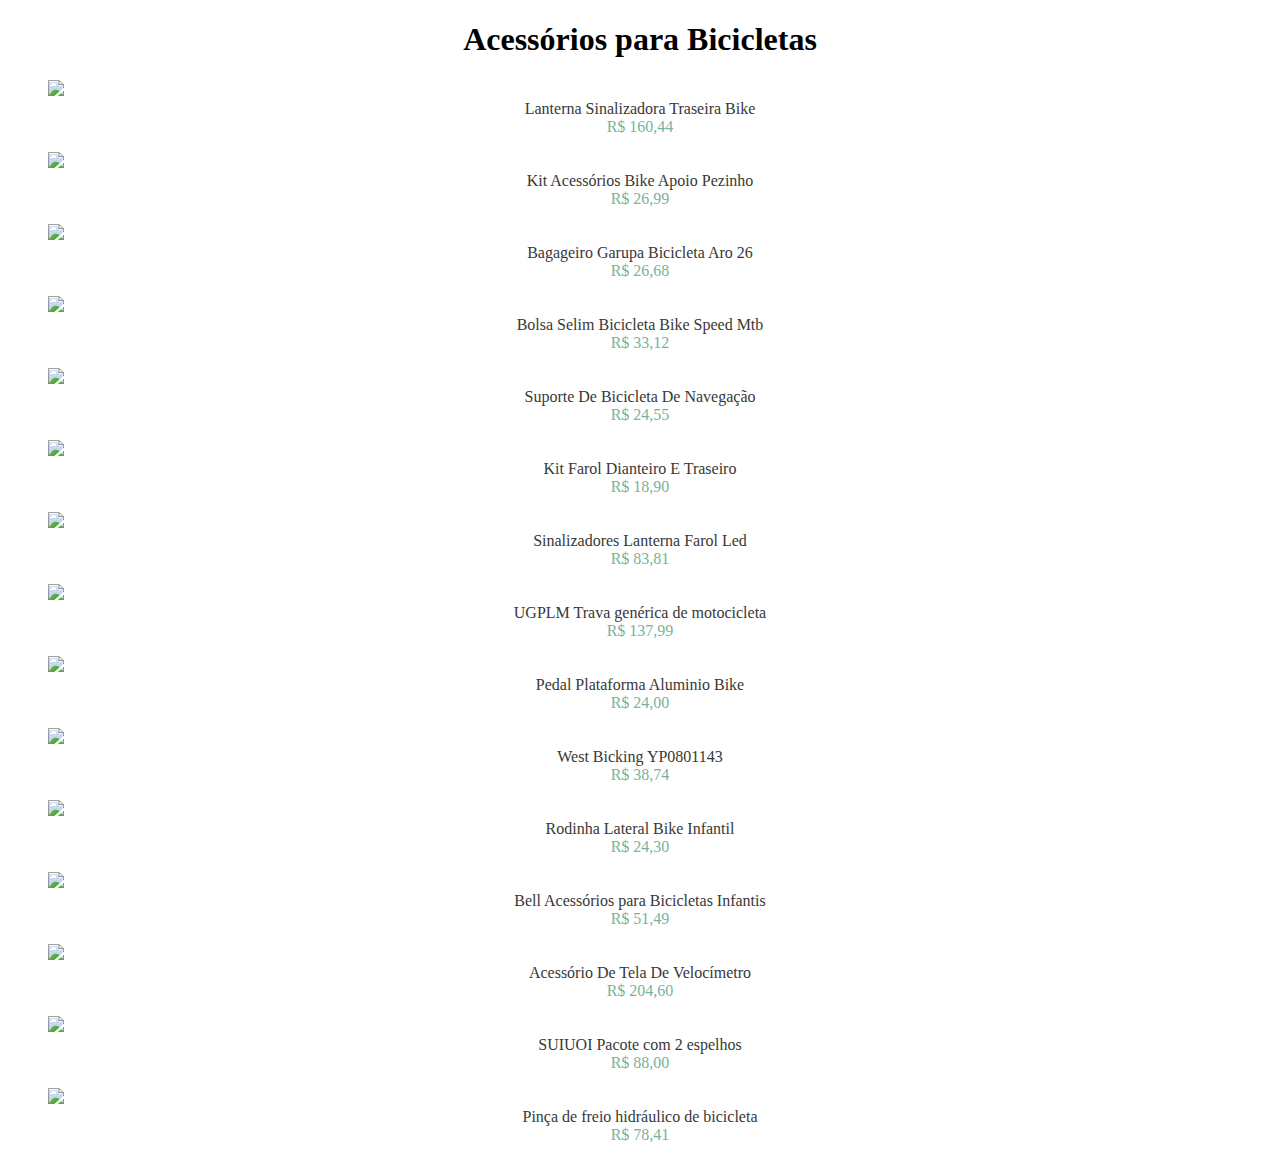
==== pages/Acessórios.html @ bf75c115 "Adicionando página "Acessórios"" ====
<!DOCTYPE html>
<html lang="pt-BR">
<head>
    <meta charset="UTF-8">
    <meta http-equiv="X-UA-Compatible" content="IE=edge">
    <meta name="viewport" content="width=device-width, initial-scale=1.0">
    <title>Acessórios</title>
	<link rel="stylesheet" href="css/style-acessories-bikes.css">
</head>

<style>
	
</style>

<body>

	<h1 style="text-align:center; font-family: FuturistStencil">Acessórios para Bicicletas</h1>
	
	<div class="grid-container">
	
	  <div class="item">
	  	<figure><img src="images/Barra.png">
		<center style="color: #383838">Lanterna Sinalizadora Traseira Bike</center>
		<center style="color: #76B39D">R$ 160,44</center></figure>
	  </div>
	  <div class="item">
		<figure><img src="images/Kit acessorios.jfif">
		<center style="color: #383838">Kit Acessórios Bike Apoio Pezinho</center>
		<center style="color: #76B39D">R$ 26,99</center></figure>
	  </div>
	  <div class="item">
	  <figure><img src="images/shopping.png">
	  	<center style="color: #383838">Bagageiro Garupa Bicicleta Aro 26 </center>
		<center style="color: #76B39D">R$ 26,68</center></figure>
	  </div>
	  <div class="item"><figure><img src="images/Bolsa.webp">
		<center style="color: #383838">Bolsa Selim Bicicleta Bike Speed Mtb </center>
		<center style="color: #76B39D">R$ 33,12</center></figure>
	  </div>
	  <div class="item"><figure><img src="images/Bomba de ar.webp">
		<center style="color: #383838">Suporte De Bicicleta De Navegação </center>
		<center style="color: #76B39D">R$ 24,55</center></figure>
	  </div>
	  <div class="item"><figure><img src="images/Kita dianteiro.webp">
		<center style="color: #383838">Kit Farol Dianteiro E Traseiro </center>
		<center style="color: #76B39D">R$ 18,90</center></figure>
	  </div>
	  <div class="item"><figure><img src="images/Sinalizador.webp">
		<center style="color: #383838">Sinalizadores Lanterna Farol Led </center>
		<center style="color: #76B39D">R$ 83,81</center></figure>
	  </div>
	  <div class="item"><figure><img src="images/Trava.webp">
		<center style="color: #383838">UGPLM Trava genérica de motocicleta </center>
		<center style="color: #76B39D">R$ 137,99</center></figure>
	  </div>
	  <div class="item"><figure><img src="images/Pedal.jpg">
		<center style="color: #383838">Pedal Plataforma Aluminio Bike </center>
		<center style="color: #76B39D">R$ 24,00</center></figure>
	  </div>
	  <div class="item"><figure><img src="images/Banco.jpg">
		<center style="color: #383838">West Bicking YP0801143 </center>
		<center style="color: #76B39D">R$ 38,74</center></figure>
	  </div>
	  <div class="item"><figure><img src="images/Rodinhas.png">
		<center style="color: #383838">Rodinha Lateral Bike Infantil </center>
		<center style="color: #76B39D">R$ 24,30</center></figure>
	  </div>
	  <div class="item"><figure><img src="images/610osUH3r0L.__AC_SY300_SX300_QL70_ML2_.jpg">
		<center style="color: #383838">Bell Acessórios para Bicicletas Infantis </center>
		<center style="color: #76B39D">R$ 51,49</center></figure>
	  </div>
	  <div class="item"><figure><img src="images/Velocimetro.jpg">
		<center style="color: #383838">Acessório De Tela De Velocímetro </center>
		<center style="color: #76B39D">R$ 204,60</center></figure>
	  </div>
	  <div class="item"><figure><img src="images/Retrovisor.jpg">
		<center style="color: #383838">SUIUOI Pacote com 2 espelhos </center>
		<center style="color: #76B39D">R$ 88,00</center></figure>
	  </div>
	  <div class="item"><figure><img src="images/Freio.jpg">
		<center style="color: #383838">Pinça de freio hidráulico de bicicleta </center>
		<center style="color: #76B39D">R$ 78,41</center></figure>
	  </div>
	</div>

</body>
</html>
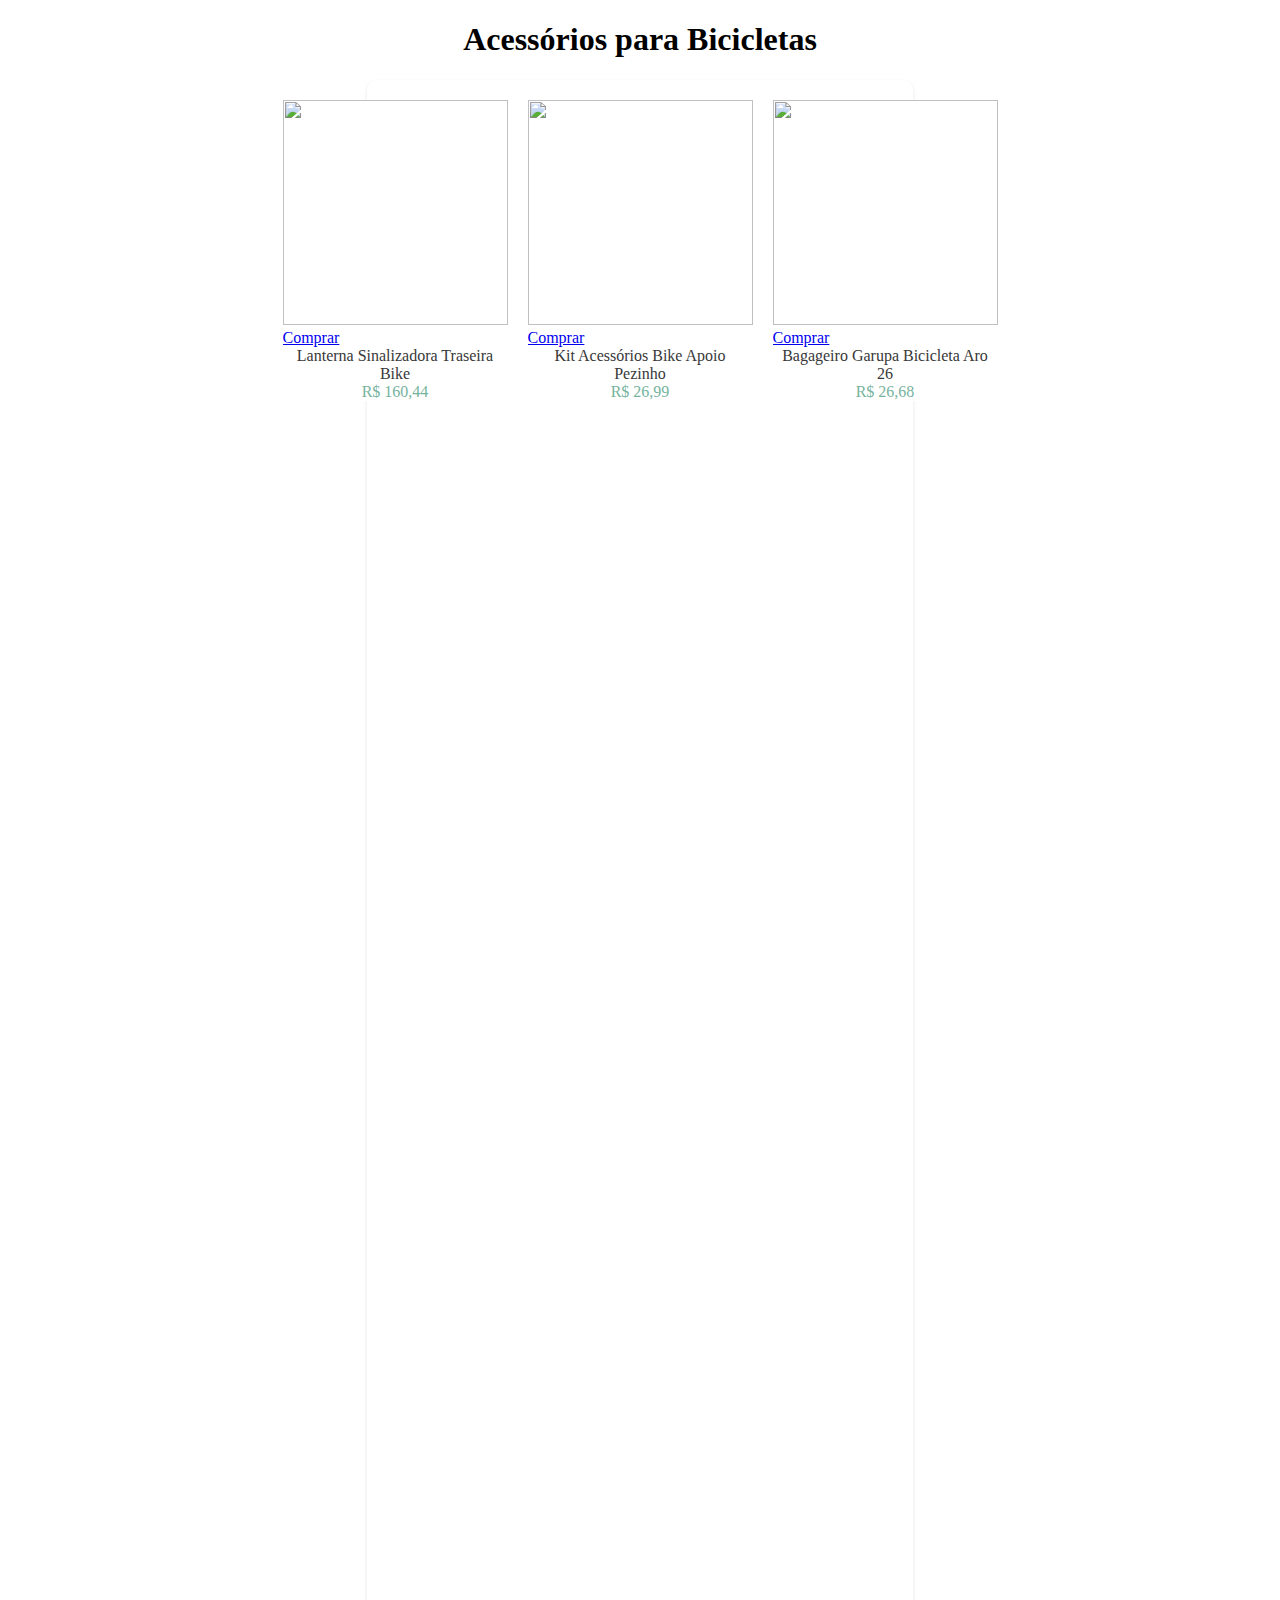
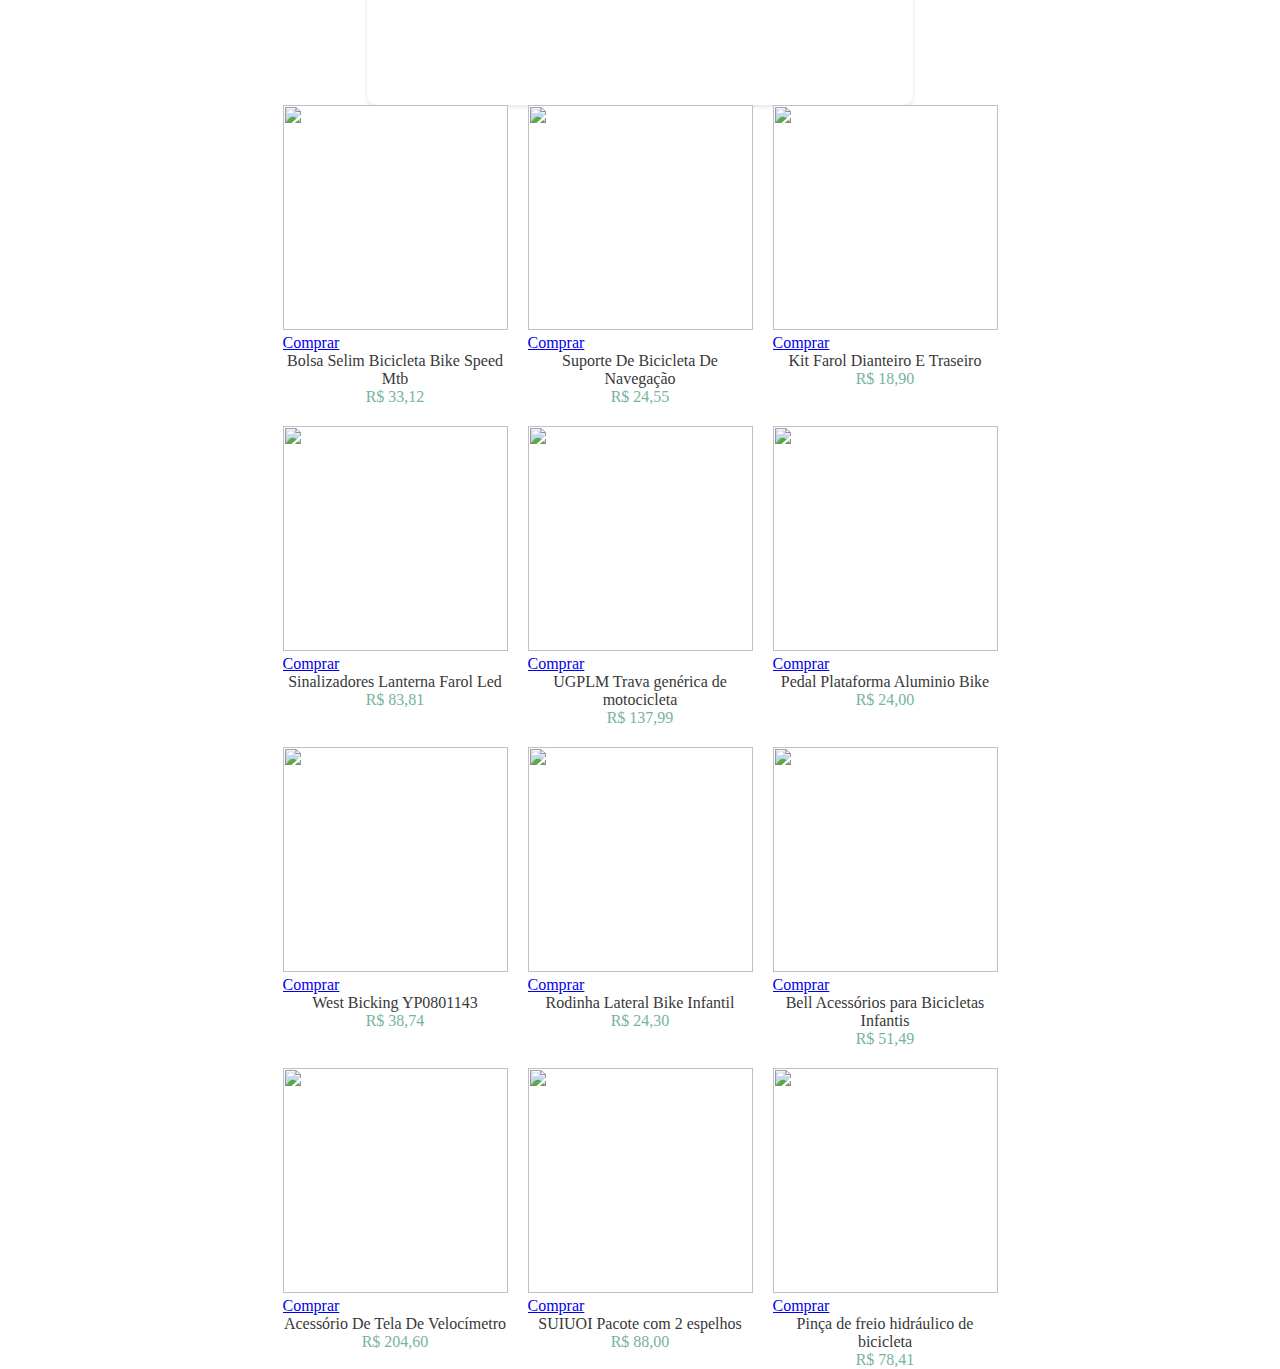
==== commit acd38c30: "Adicionando botão Comprar" ====
--- a/pages/Acessórios.html
+++ b/pages/Acessórios.html
@@ -5,7 +5,7 @@
     <meta http-equiv="X-UA-Compatible" content="IE=edge">
     <meta name="viewport" content="width=device-width, initial-scale=1.0">
     <title>Acessórios</title>
-	<link rel="stylesheet" href="css/style-acessories-bikes.css">
+	<link rel="stylesheet" href="../css/style-acessories-bikes.css">
 </head>
 
 <style>
@@ -14,72 +14,72 @@
 
 <body>
 
-	<h1 style="text-align:center; font-family: FuturistStencil">Acessórios para Bicicletas</h1>
+	<h1 style="text-align:center">Acessórios para Bicicletas</h1>
 	
 	<div class="grid-container">
 	
 	  <div class="item">
-	  	<figure><img src="images/Barra.png">
-		<center style="color: #383838">Lanterna Sinalizadora Traseira Bike</center>
-		<center style="color: #76B39D">R$ 160,44</center></figure>
+	  	<figure><img src="../imgs/Barra.png"> <a href="#" class="botao-comprar">Comprar</a>
+		<center style="color: #383838" class="item-title">Lanterna Sinalizadora Traseira Bike</center>
+		<center style="color: #76B39D" class="item-price">R$ 160,44</center></figure>
 	  </div>
 	  <div class="item">
-		<figure><img src="images/Kit acessorios.jfif">
-		<center style="color: #383838">Kit Acessórios Bike Apoio Pezinho</center>
-		<center style="color: #76B39D">R$ 26,99</center></figure>
+		<figure><img src="../imgs/Kit acessorios.jfif"> <a href="#" class="botao-comprar">Comprar</a>
+		<center style="color: #383838" class="item-title">Kit Acessórios Bike Apoio Pezinho</center>
+		<center style="color: #76B39D" class="item-price">R$ 26,99</center></figure>
 	  </div>
 	  <div class="item">
-	  <figure><img src="images/shopping.png">
-	  	<center style="color: #383838">Bagageiro Garupa Bicicleta Aro 26 </center>
-		<center style="color: #76B39D">R$ 26,68</center></figure>
+	  <figure><img src="../imgs/shopping.jpg"> <a href="#" class="botao-comprar">Comprar</a>
+	  	<center style="color: #383838" class="item-title">Bagageiro Garupa Bicicleta Aro 26 </center>
+		<center style="color: #76B39D" class="item-price">R$ 26,68</center></figure>
 	  </div>
-	  <div class="item"><figure><img src="images/Bolsa.webp">
-		<center style="color: #383838">Bolsa Selim Bicicleta Bike Speed Mtb </center>
-		<center style="color: #76B39D">R$ 33,12</center></figure>
+	  <div class="item"><figure><img src="../imgs/Bolsa.webp"> <a href="#" class="botao-comprar">Comprar</a>
+		<center style="color: #383838" class="item-title">Bolsa Selim Bicicleta Bike Speed Mtb </center>
+		<center style="color: #76B39D" class="item-price">R$ 33,12</center></figure>
 	  </div>
-	  <div class="item"><figure><img src="images/Bomba de ar.webp">
-		<center style="color: #383838">Suporte De Bicicleta De Navegação </center>
-		<center style="color: #76B39D">R$ 24,55</center></figure>
+	  <div class="item"><figure><img src="../imgs/Acessório.webp"> <a href="#" class="botao-comprar">Comprar</a>
+		<center style="color: #383838" class="item-title">Suporte De Bicicleta De Navegação </center>
+		<center style="color: #76B39D" class="item-price">R$ 24,55</center></figure>
 	  </div>
-	  <div class="item"><figure><img src="images/Kita dianteiro.webp">
-		<center style="color: #383838">Kit Farol Dianteiro E Traseiro </center>
-		<center style="color: #76B39D">R$ 18,90</center></figure>
+	  <div class="item"><figure><img src="../imgs/Kita dianteiro.webp"> <a href="#" class="botao-comprar">Comprar</a>
+		<center style="color: #383838" class="item-title">Kit Farol Dianteiro E Traseiro </center>
+		<center style="color: #76B39D" class="item-price">R$ 18,90</center></figure>
 	  </div>
-	  <div class="item"><figure><img src="images/Sinalizador.webp">
-		<center style="color: #383838">Sinalizadores Lanterna Farol Led </center>
-		<center style="color: #76B39D">R$ 83,81</center></figure>
+	  <div class="item"><figure><img src="../imgs/Lanterna.webp"> <a href="#" class="botao-comprar">Comprar</a>
+		<center style="color: #383838" class="item-title">Sinalizadores Lanterna Farol Led </center>
+		<center style="color: #76B39D" class="item-price">R$ 83,81</center></figure>
 	  </div>
-	  <div class="item"><figure><img src="images/Trava.webp">
-		<center style="color: #383838">UGPLM Trava genérica de motocicleta </center>
-		<center style="color: #76B39D">R$ 137,99</center></figure>
+	  <div class="item"><figure><img src="../imgs/Trava.webp"> <a href="#" class="botao-comprar">Comprar</a>
+		<center style="color: #383838" class="item-title">UGPLM Trava genérica de motocicleta </center>
+		<center style="color: #76B39D" class="item-price">R$ 137,99</center></figure>
 	  </div>
-	  <div class="item"><figure><img src="images/Pedal.jpg">
-		<center style="color: #383838">Pedal Plataforma Aluminio Bike </center>
-		<center style="color: #76B39D">R$ 24,00</center></figure>
+	  <div class="item"><figure><img src="../imgs/Pedal.jpg"> <a href="#" class="botao-comprar">Comprar</a>
+		<center style="color: #383838" class="item-title" >Pedal Plataforma Aluminio Bike </center>
+		<center style="color: #76B39D" class="item-price">R$ 24,00</center></figure>
 	  </div>
-	  <div class="item"><figure><img src="images/Banco.jpg">
-		<center style="color: #383838">West Bicking YP0801143 </center>
-		<center style="color: #76B39D">R$ 38,74</center></figure>
+	  <div class="item"><figure><img src="../imgs/Banco.jpg"> <a href="#" class="botao-comprar">Comprar</a>
+		<center style="color: #383838" class="item-title">West Bicking YP0801143 </center>
+		<center style="color: #76B39D" class="item-price">R$ 38,74</center></figure>
 	  </div>
-	  <div class="item"><figure><img src="images/Rodinhas.png">
-		<center style="color: #383838">Rodinha Lateral Bike Infantil </center>
-		<center style="color: #76B39D">R$ 24,30</center></figure>
+	  <div class="item"><figure><img src="../imgs/Rodinhas.png"> <a href="#" class="botao-comprar">Comprar</a>
+		<center style="color: #383838" class="item-title">Rodinha Lateral Bike Infantil </center>
+		<center style="color: #76B39D" class="item-price">R$ 24,30</center></figure>
 	  </div>
-	  <div class="item"><figure><img src="images/610osUH3r0L.__AC_SY300_SX300_QL70_ML2_.jpg">
-		<center style="color: #383838">Bell Acessórios para Bicicletas Infantis </center>
-		<center style="color: #76B39D">R$ 51,49</center></figure>
+	  <div class="item"><figure><img src="../imgs/610osUH3r0L.__AC_SY300_SX300_QL70_ML2_.jpg"> <a href="#" class="botao-comprar">Comprar</a>
+		<center style="color: #383838" class="item-title">Bell Acessórios para Bicicletas Infantis </center>
+		<center style="color: #76B39D" class="item-price">R$ 51,49</center></figure>
 	  </div>
-	  <div class="item"><figure><img src="images/Velocimetro.jpg">
-		<center style="color: #383838">Acessório De Tela De Velocímetro </center>
-		<center style="color: #76B39D">R$ 204,60</center></figure>
+	  <div class="item"><figure><img src="../imgs/Velocimetro.jpg"> <a href="#" class="botao-comprar">Comprar</a>
+		<center style="color: #383838" class="item-title">Acessório De Tela De Velocímetro </center>
+		<center style="color: #76B39D" class="item-price">R$ 204,60</center></figure>
 	  </div>
-	  <div class="item"><figure><img src="images/Retrovisor.jpg">
-		<center style="color: #383838">SUIUOI Pacote com 2 espelhos </center>
-		<center style="color: #76B39D">R$ 88,00</center></figure>
+	  <div class="item"><figure><img src="../imgs/Retrovisor.jpg"> <a href="#" class="botao-comprar">Comprar</a>
+		<center style="color: #383838" class="item-title">SUIUOI Pacote com 2 espelhos </center>
+		<center style="color: #76B39D" class="item-price">R$ 88,00</center></figure>
 	  </div>
-	  <div class="item"><figure><img src="images/Freio.jpg">
-		<center style="color: #383838">Pinça de freio hidráulico de bicicleta </center>
-		<center style="color: #76B39D">R$ 78,41</center></figure>
+	  <div class="item"><figure><img src="../imgs/Freio.jpg"> <a href="#" class="botao-comprar">Comprar</a>
+		<center style="color: #383838" class="item-title">Pinça de freio hidráulico de bicicleta </center>
+		<center style="color: #76B39D" class="item-price">R$ 78,41</center></figure>
 	  </div>
 	</div>
 
--- a/css/style-acessories-bikes.css
+++ b/css/style-acessories-bikes.css
@@ -0,0 +1,49 @@
+@font-face {
+  font-family: FuturistStencil;
+  src: url("../fonts/FUTRST.TTF");
+}
+
+.grid-container {
+    padding: 20px;
+    display: grid;
+    grid-gap: 20px;
+    grid-template-columns: repeat(3, 1fr);
+    grid-template-rows: 100% ;
+    width: 20%;
+    margin: 0 auto;
+    gap: 20px;
+    box-sizing: content-box;
+    width: 40%;
+    border-radius: 10px;
+    box-shadow: 0 2px 4px rgba(0, 0, 0, 0.1);
+    justify-content: center;
+  } 
+  
+  figure {
+      margin: 0;
+      padding: 0;
+      background: #fff;
+      overflow: hidden;
+     }
+  figure:item+span {
+      bottom: -36px;
+      opacity: 1;
+    }
+  
+  .item figure img {
+      transform: scale(1);
+      -webkit-transition: .3s ease-in-out;
+      transition: .3s ease-in-out;
+    }
+  
+  .item figure:hover img {
+      transform: scale(0.8);
+    }
+    h1{
+      font-family: "FuturistStencil";
+    }
+  
+    .item img{
+      width: 225px;
+      height: 225px;
+    }
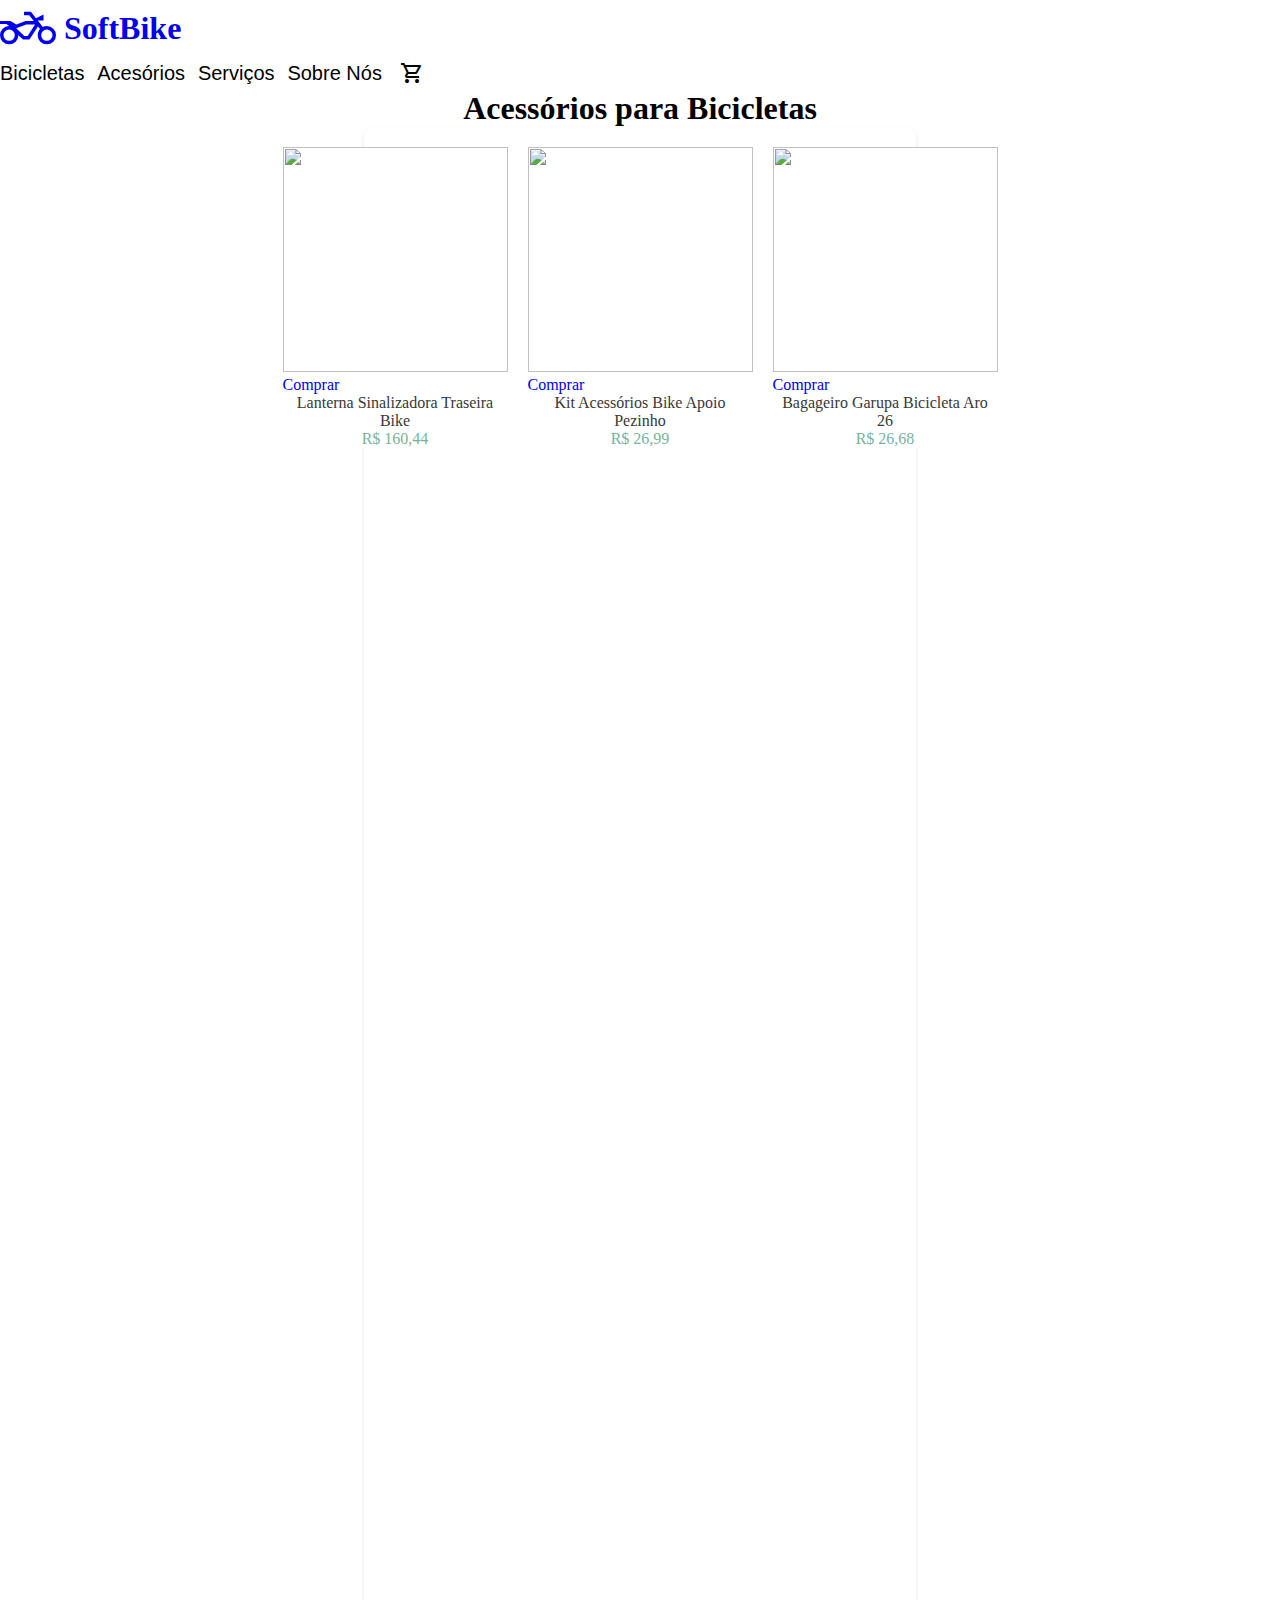
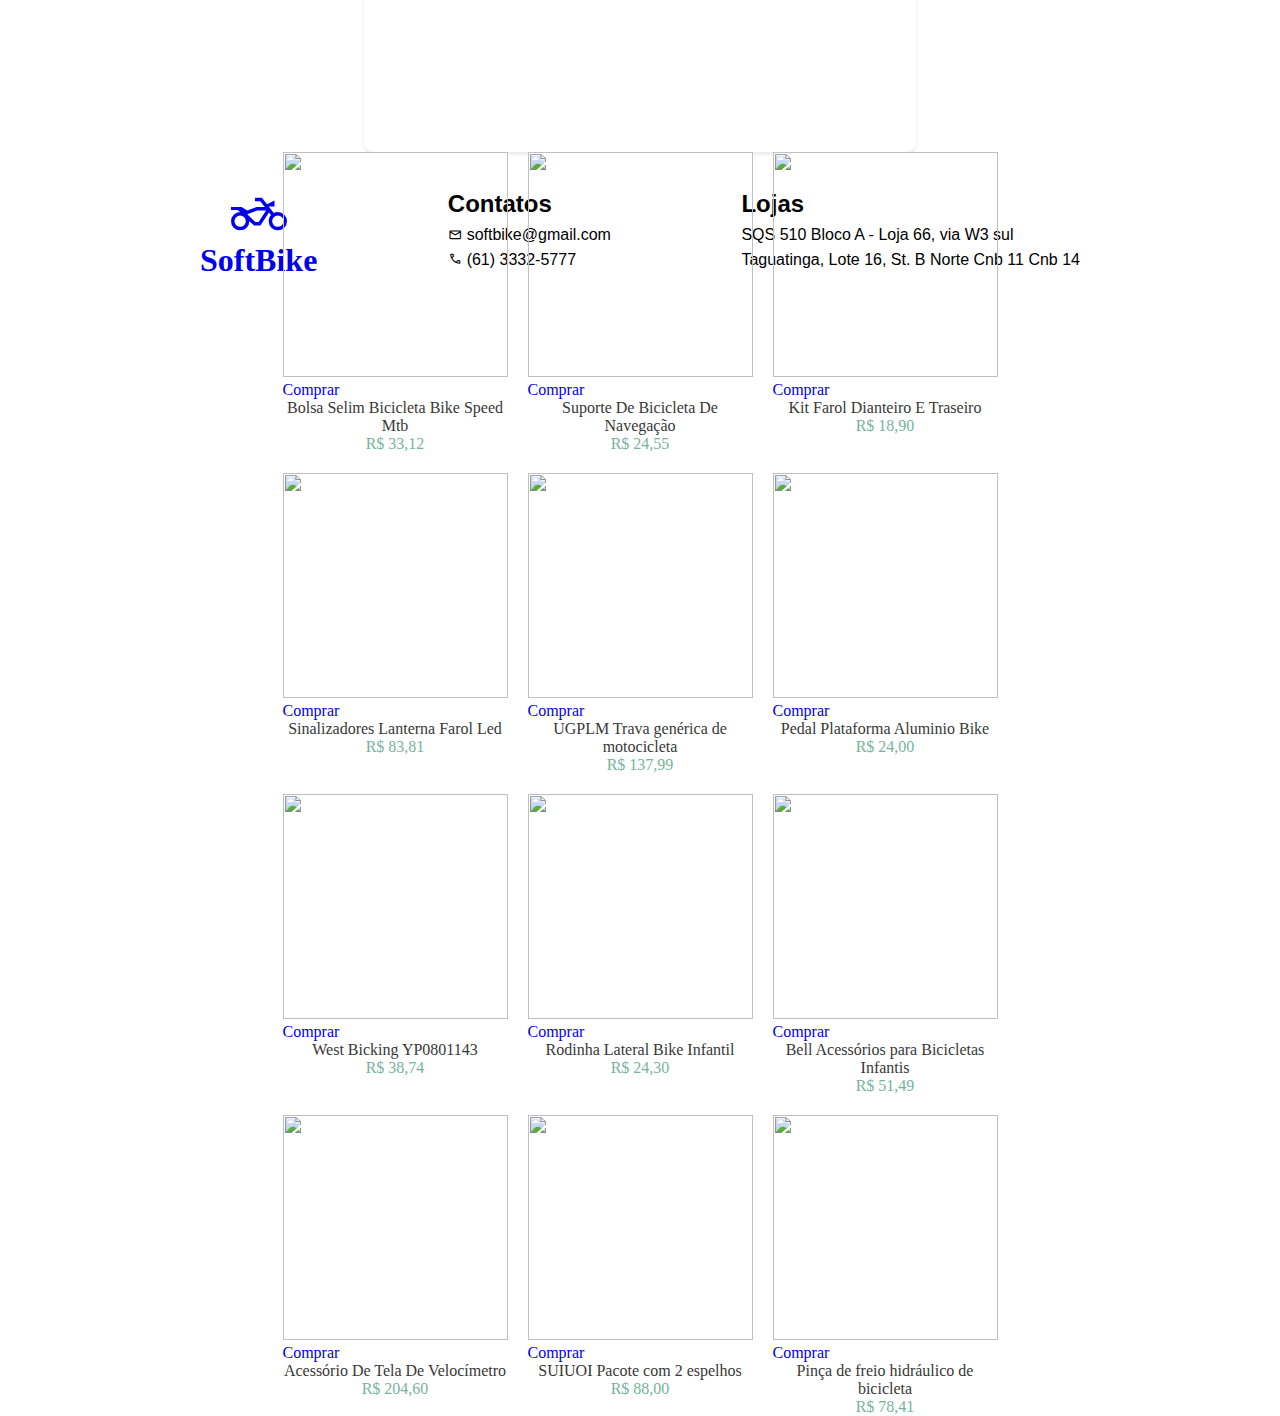
==== commit 0be79980: "Adicionado Header e Footer" ====
--- a/pages/Acessórios.html
+++ b/pages/Acessórios.html
@@ -6,14 +6,31 @@
     <meta name="viewport" content="width=device-width, initial-scale=1.0">
     <title>Acessórios</title>
 	<link rel="stylesheet" href="../css/style-acessories-bikes.css">
+	<link rel="stylesheet" href="../css/style-header-footer.css">
+	<link rel="stylesheet" href="https://fonts.googleapis.com/css2?family=Material+Symbols+Outlined:opsz,wght,FILL,GRAD@24,400,0,0"/>	
 </head>
 
-<style>
-	
-</style>
 
 <body>
-
+	<div>
+		<header>
+			<a href="#">
+				<div class="logo">
+					<span class="material-symbols-outlined img">two_wheeler</span>
+					<h1>SoftBike</h1>
+				</div>
+			</a>
+			<nav class="menu">
+				<ul>
+					<li><a href="/pages/Bicicletas.html" class="link">Bicicletas</a></li>
+					<li><a href="/pages/Acessórios.html" class="link">Acesórios</a></li>
+					<li><a href="/pages/servicos.html" class="link">Serviços</a></li>
+					<li><a href="/pages/sobre.html" class="link">Sobre Nós</a></li>
+					<li><a href="#" class="cart"><span class="material-symbols-outlined">shopping_cart</span></a></li>
+				</ul>
+			</nav>
+		</header>
+	</div>
 	<h1 style="text-align:center">Acessórios para Bicicletas</h1>
 	
 	<div class="grid-container">
@@ -82,6 +99,39 @@
 		<center style="color: #76B39D" class="item-price">R$ 78,41</center></figure>
 	  </div>
 	</div>
-
+	<br>
+	<footer>
+        <a href="#">
+            <div class="logo">
+                <span class="material-symbols-outlined img">two_wheeler</span>
+                <h1>SoftBike</h1>
+            </div>
+        </a>
+        <div class="contacts">
+            <h2 class="footer-subtitle">Contatos</h2>
+            <ul>
+                <li>
+                    <span class="material-symbols-outlined icon">mail</span>
+                    <p>softbike@gmail.com</p>
+                </li>
+                <li>
+                    <span class="material-symbols-outlined icon">call</span>
+                    <p>(61) 3332-5777</p>
+                </li>
+            </ul>
+        </div>
+        <div class="location">
+            <h2 class="footer-subtitle">Lojas</h2>
+            <ul>
+                <li>
+                    <a href="https://maps.app.goo.gl/Vh2Tetd9GsSmj4pk6" target="_blank">SQS 510 Bloco A - Loja 66, via W3 sul</a>
+                </li>
+                <li>
+                    <a href="https://maps.app.goo.gl/6mCDKjkePFzu9w7B7" target="_blank">Taguatinga, Lote 16, St. B Norte Cnb 11 Cnb 14</a>
+                </li>
+            </ul>
+        </div>
+    </footer>
+	<br>
 </body>
 </html>
--- a/css/style-header-footer.css
+++ b/css/style-header-footer.css
@@ -0,0 +1,129 @@
+@import url("style.css");
+
+* {
+    margin: 0;
+    padding: 0;
+}
+
+footer,
+.header-nav {
+    background: var(--color-gray);
+    display: flex;
+    padding: .1em 200px;
+    align-items: center;
+    justify-content: space-between;
+}
+
+.header-nav {
+    box-shadow: 0 2px 4px var(--color-gray);
+}
+
+.logo {
+    display: flex;
+    align-items: center;
+    gap: .5em;
+}
+
+.logo .img {
+    color: var(--color-green);
+    font-size: 3.5rem;
+}
+
+.logo h1 {
+    font-family: var(--font-logo);
+    color: var(--color-white);
+}
+
+.menu ul {
+    list-style: none;
+    display: flex;
+    gap: 1vw;
+    font-size: 1.25rem;
+    font-family: 'Franklin Gothic Medium', 'Arial Narrow', Arial, sans-serif;
+    align-items: center;
+}
+
+a {
+    transition: all .2s;
+    text-decoration: none;
+}
+
+.menu ul li .link {
+    color: var(--color-white);
+}
+
+.menu ul li .link:hover {
+    color: var(--color-green);
+    text-decoration: underline;
+}
+
+.menu ul li .cart {
+    background: var(--color-white);
+    color: var(--color-gray);
+    display: flex;
+    padding: .25em;
+    border-radius: 50%;   
+}
+
+.menu ul li .cart:hover {
+    text-decoration: none;
+    background: var(--color-green);
+}
+
+footer {
+    padding-top: 1em;
+    padding-bottom: 5em;
+    box-shadow: 0 -2px 4px var(--color-gray);
+}
+
+.contacts {
+    color: var(--color-white);
+    display: flex;
+    flex-direction: column;
+    font-family: 'Franklin Gothic Medium', 'Arial Narrow', Arial, sans-serif;
+}
+
+.contacts ul {
+    list-style: none;
+}
+
+.contacts ul li {
+    font-size: 1rem;
+    display: flex;
+    align-items: center;
+    gap: .3em;
+    margin-bottom: .4em;
+}
+
+.contacts ul .icon {
+    font-size: .9rem;
+    color: var(--color-green);
+}
+
+.contacts, .location {
+    gap: .5em;
+}
+
+.location {
+    color: var(--color-white);
+    display: flex;
+    flex-direction: column;
+    font-family: 'Franklin Gothic Medium', 'Arial Narrow', Arial, sans-serif;
+}
+
+.location ul {
+    list-style: none;
+}
+
+.location ul li {
+    margin-bottom: .4em;
+}
+
+.location ul li a {
+    color: var(--color-white);
+}
+
+footer .logo {
+    flex-direction: column;
+    gap: 0;
+}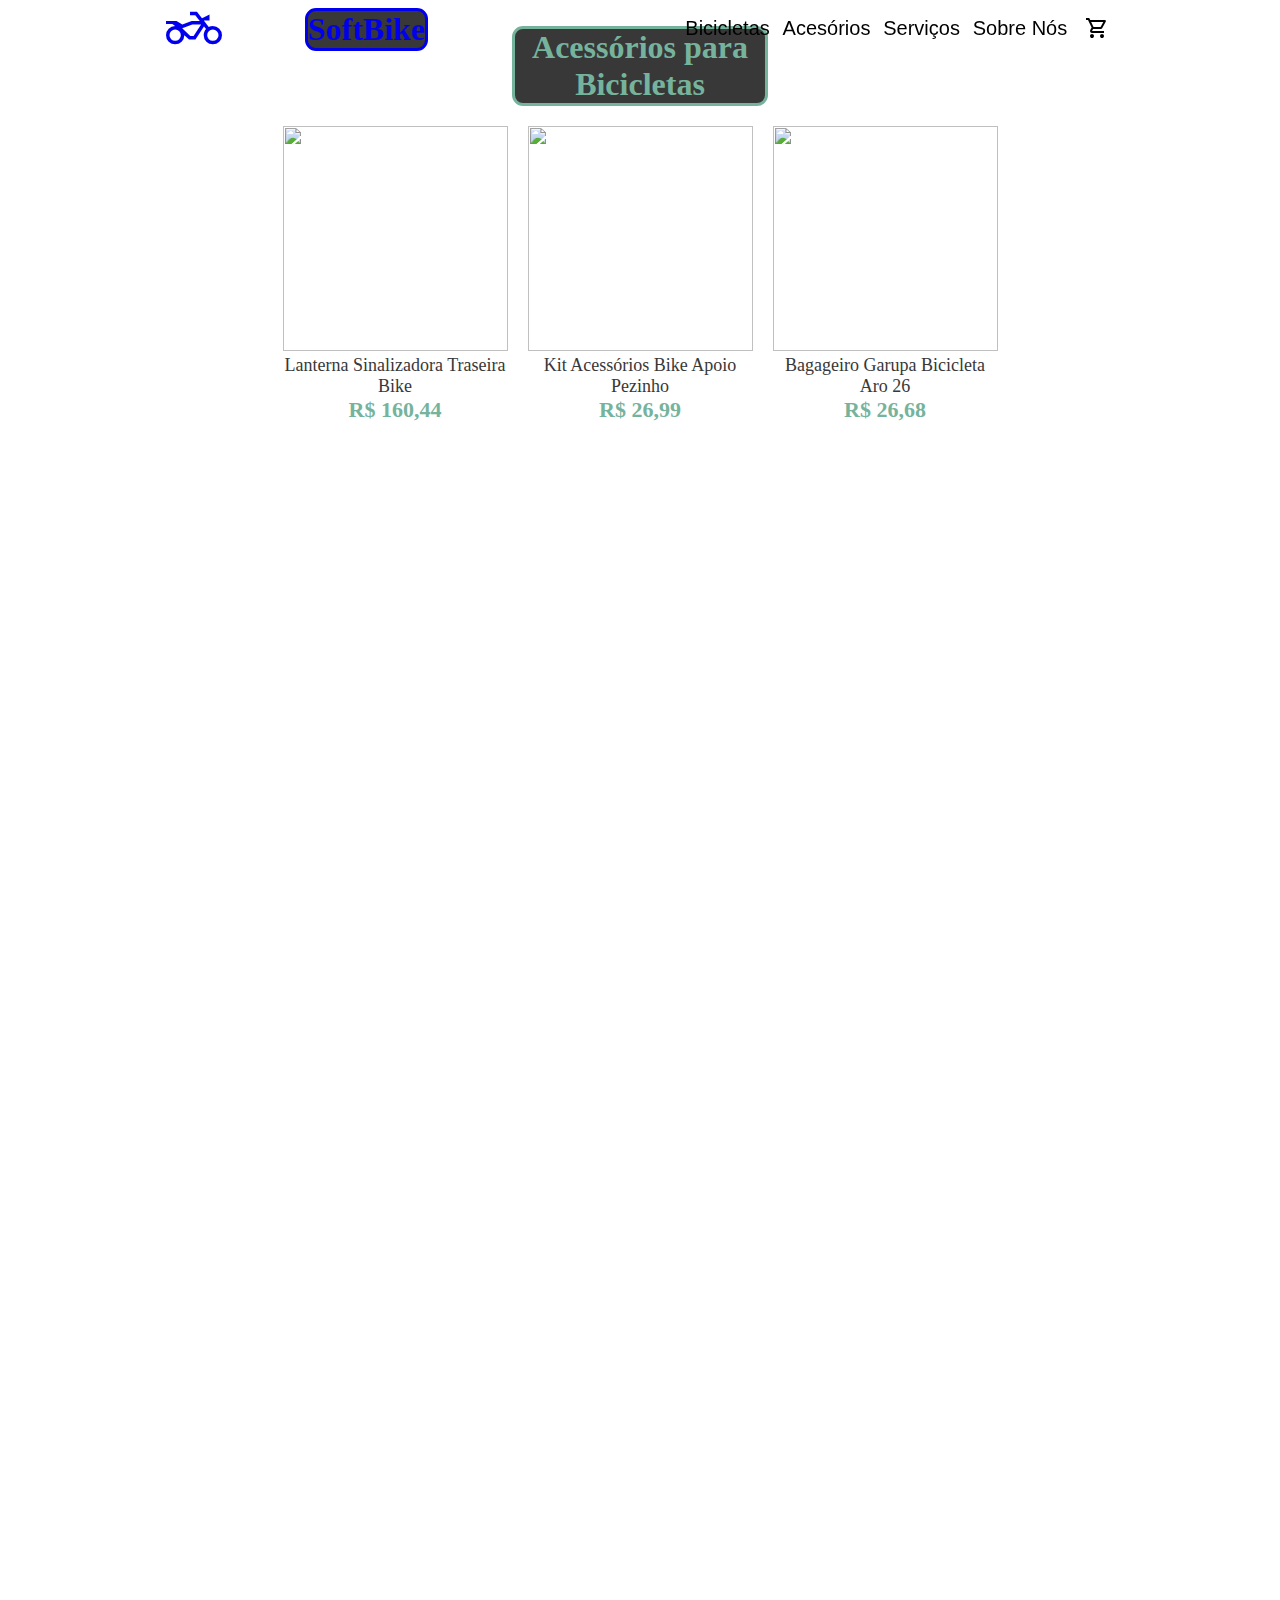
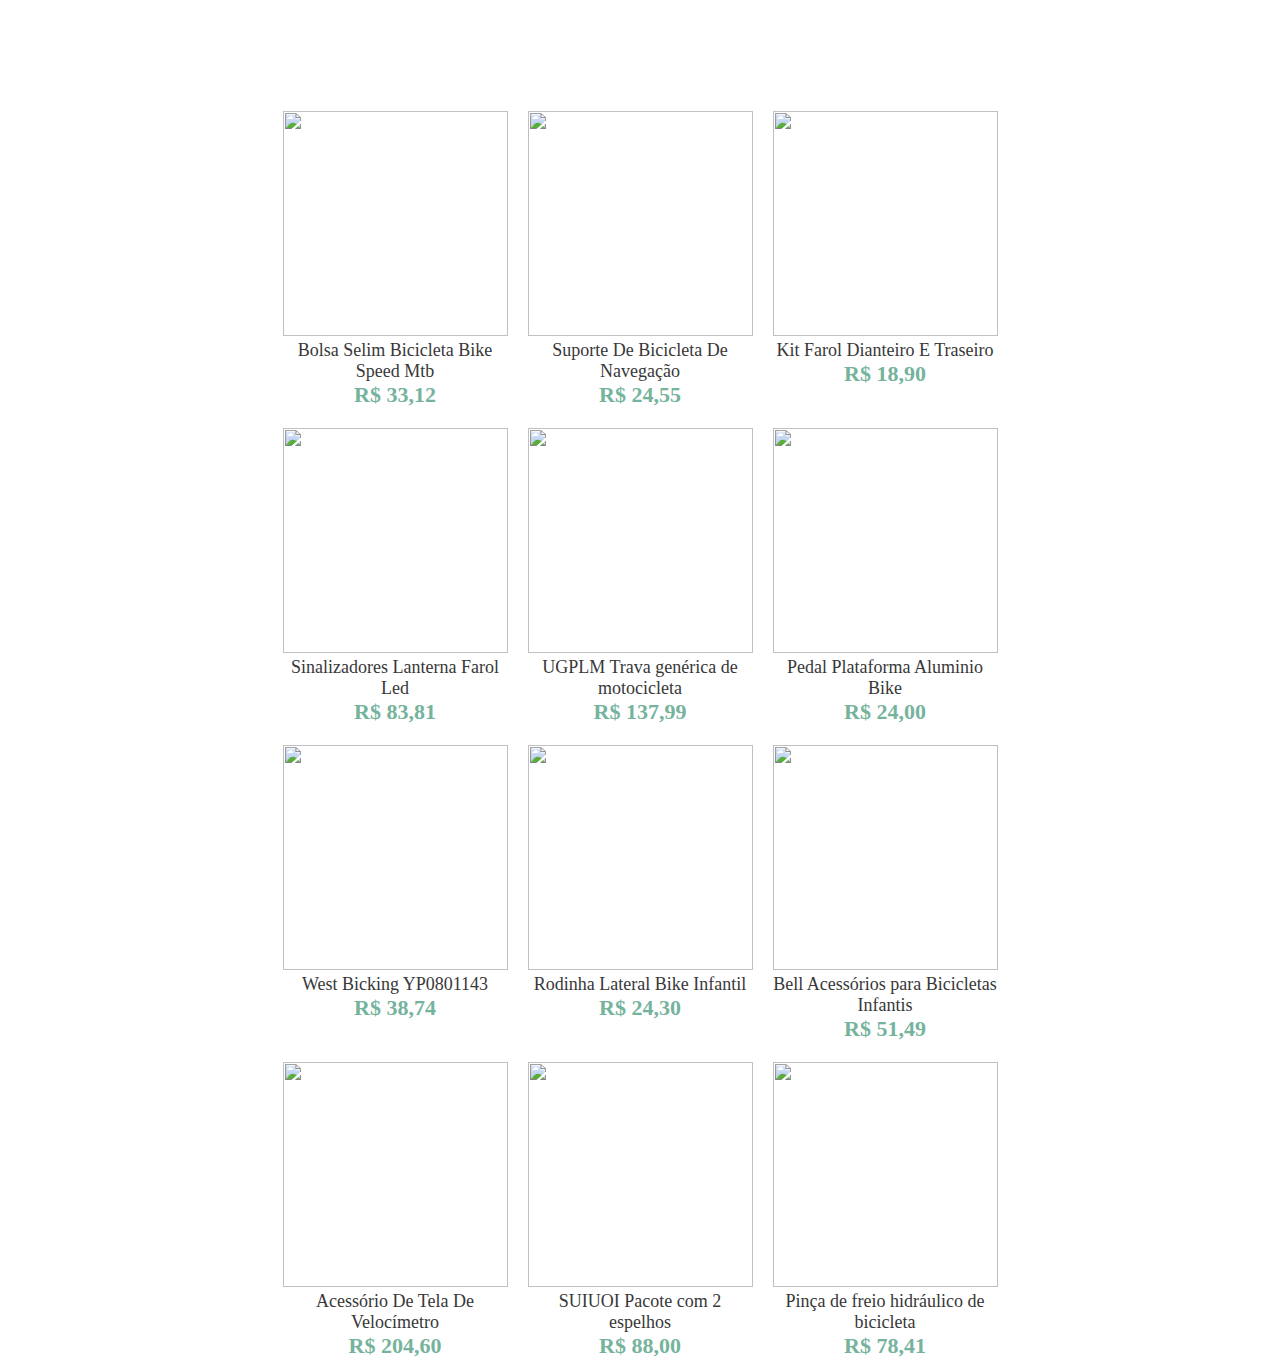
==== commit 8fff34a8: "alterado links do header" ====
--- a/pages/Acessórios.html
+++ b/pages/Acessórios.html
@@ -13,8 +13,8 @@
 
 <body>
 	<div>
-		<header>
-			<a href="#">
+		<header class="header-nav">
+			<a href="../index.html">
 				<div class="logo">
 					<span class="material-symbols-outlined img">two_wheeler</span>
 					<h1>SoftBike</h1>
@@ -22,10 +22,10 @@
 			</a>
 			<nav class="menu">
 				<ul>
-					<li><a href="/pages/Bicicletas.html" class="link">Bicicletas</a></li>
-					<li><a href="/pages/Acessórios.html" class="link">Acesórios</a></li>
-					<li><a href="/pages/servicos.html" class="link">Serviços</a></li>
-					<li><a href="/pages/sobre.html" class="link">Sobre Nós</a></li>
+					<li><a href="Bicicletas.html" class="link">Bicicletas</a></li>
+					<li><a href="Acessórios.html" class="link">Acesórios</a></li>
+					<li><a href="servicos.html" class="link">Serviços</a></li>
+					<li><a href="sobre.html" class="link">Sobre Nós</a></li>
 					<li><a href="#" class="cart"><span class="material-symbols-outlined">shopping_cart</span></a></li>
 				</ul>
 			</nav>
--- a/css/style-acessories-bikes.css
+++ b/css/style-acessories-bikes.css
@@ -15,7 +15,6 @@
     box-sizing: content-box;
     width: 40%;
     border-radius: 10px;
-    box-shadow: 0 2px 4px rgba(0, 0, 0, 0.1);
     justify-content: center;
   } 
   
@@ -24,6 +23,7 @@
       padding: 0;
       background: #fff;
       overflow: hidden;
+      position: relative;
      }
   figure:item+span {
       bottom: -36px;
@@ -38,12 +38,62 @@
   
   .item figure:hover img {
       transform: scale(0.8);
+      filter: blur(10px);
     }
     h1{
+      border-radius: 11px;
+      border-style: solid;
+      background-color: #383838;
+      color:#76B39D;
       font-family: "FuturistStencil";
+      margin-right: 40%;
+      margin-left: 40% ;
+      margin-top: 2% ;
     }
   
     .item img{
       width: 225px;
       height: 225px;
     }
+
+    .item-price{
+      font-size: 22px;
+      font-weight: bolder;
+    }
+    .item-title{
+      font-size: large;
+    }
+    
+    figure .botao-comprar {
+      position: absolute;
+      top:28%;
+      left: 28%;
+      opacity:0;
+    }
+
+    .botao-comprar:hover{
+      background-color: #383838;
+      color: #76B39D ;
+    }
+
+    figure:hover>.botao-comprar{
+      opacity: 1.0;
+      transition: 0.1s;
+    }
+
+    
+    .botao-comprar{
+      border-radius: 10px;
+      border-color: #383838;
+      border-style: solid;
+      padding: 10px;
+      padding-left: 20px;
+      padding-right: 20px;
+      font-family:'Times New Roman', Times, serif;
+      color: #76B39D;
+      font-weight:bolder;
+    }
+
+    a{
+      text-decoration: none;
+    }
--- a/css/style-header-footer.css
+++ b/css/style-header-footer.css
@@ -9,13 +9,22 @@
 .header-nav {
     background: var(--color-gray);
     display: flex;
-    padding: .1em 200px;
     align-items: center;
+}
+
+footer {
     justify-content: space-between;
+    padding: 1em 350px;
+    gap: 5em;
 }
 
 .header-nav {
     box-shadow: 0 2px 4px var(--color-gray);
+    position: fixed;
+    top: 0;
+    justify-content: space-around;
+    width: 100%;
+    z-index: 1000;
 }
 
 .logo {
@@ -41,6 +50,7 @@
     font-size: 1.25rem;
     font-family: 'Franklin Gothic Medium', 'Arial Narrow', Arial, sans-serif;
     align-items: center;
+    flex-wrap: wrap;
 }
 
 a {
@@ -80,7 +90,8 @@
     color: var(--color-white);
     display: flex;
     flex-direction: column;
-    font-family: 'Franklin Gothic Medium', 'Arial Narrow', Arial, sans-serif;
+    font-family: Arial, Helvetica, sans-serif;
+
 }
 
 .contacts ul {
@@ -108,7 +119,7 @@
     color: var(--color-white);
     display: flex;
     flex-direction: column;
-    font-family: 'Franklin Gothic Medium', 'Arial Narrow', Arial, sans-serif;
+    font-family: Arial, Helvetica, sans-serif;
 }
 
 .location ul {
@@ -126,4 +137,32 @@
 footer .logo {
     flex-direction: column;
     gap: 0;
+}
+
+@media (max-width: 1000px) {
+    body {
+        overflow-x: hidden;
+    }
+
+    .header-nav {
+        flex-direction: column;
+        padding-bottom: .5em;
+    }
+
+    .header-nav ul {
+        gap: 1em;
+    }
+    
+    footer {
+        flex-direction: column;
+        padding: 0;
+        padding-bottom: 1em;
+    }
+}
+
+@media (max-width: 500px) {
+    .header-nav ul {
+        align-items: center;
+        justify-content: center;
+    }
 }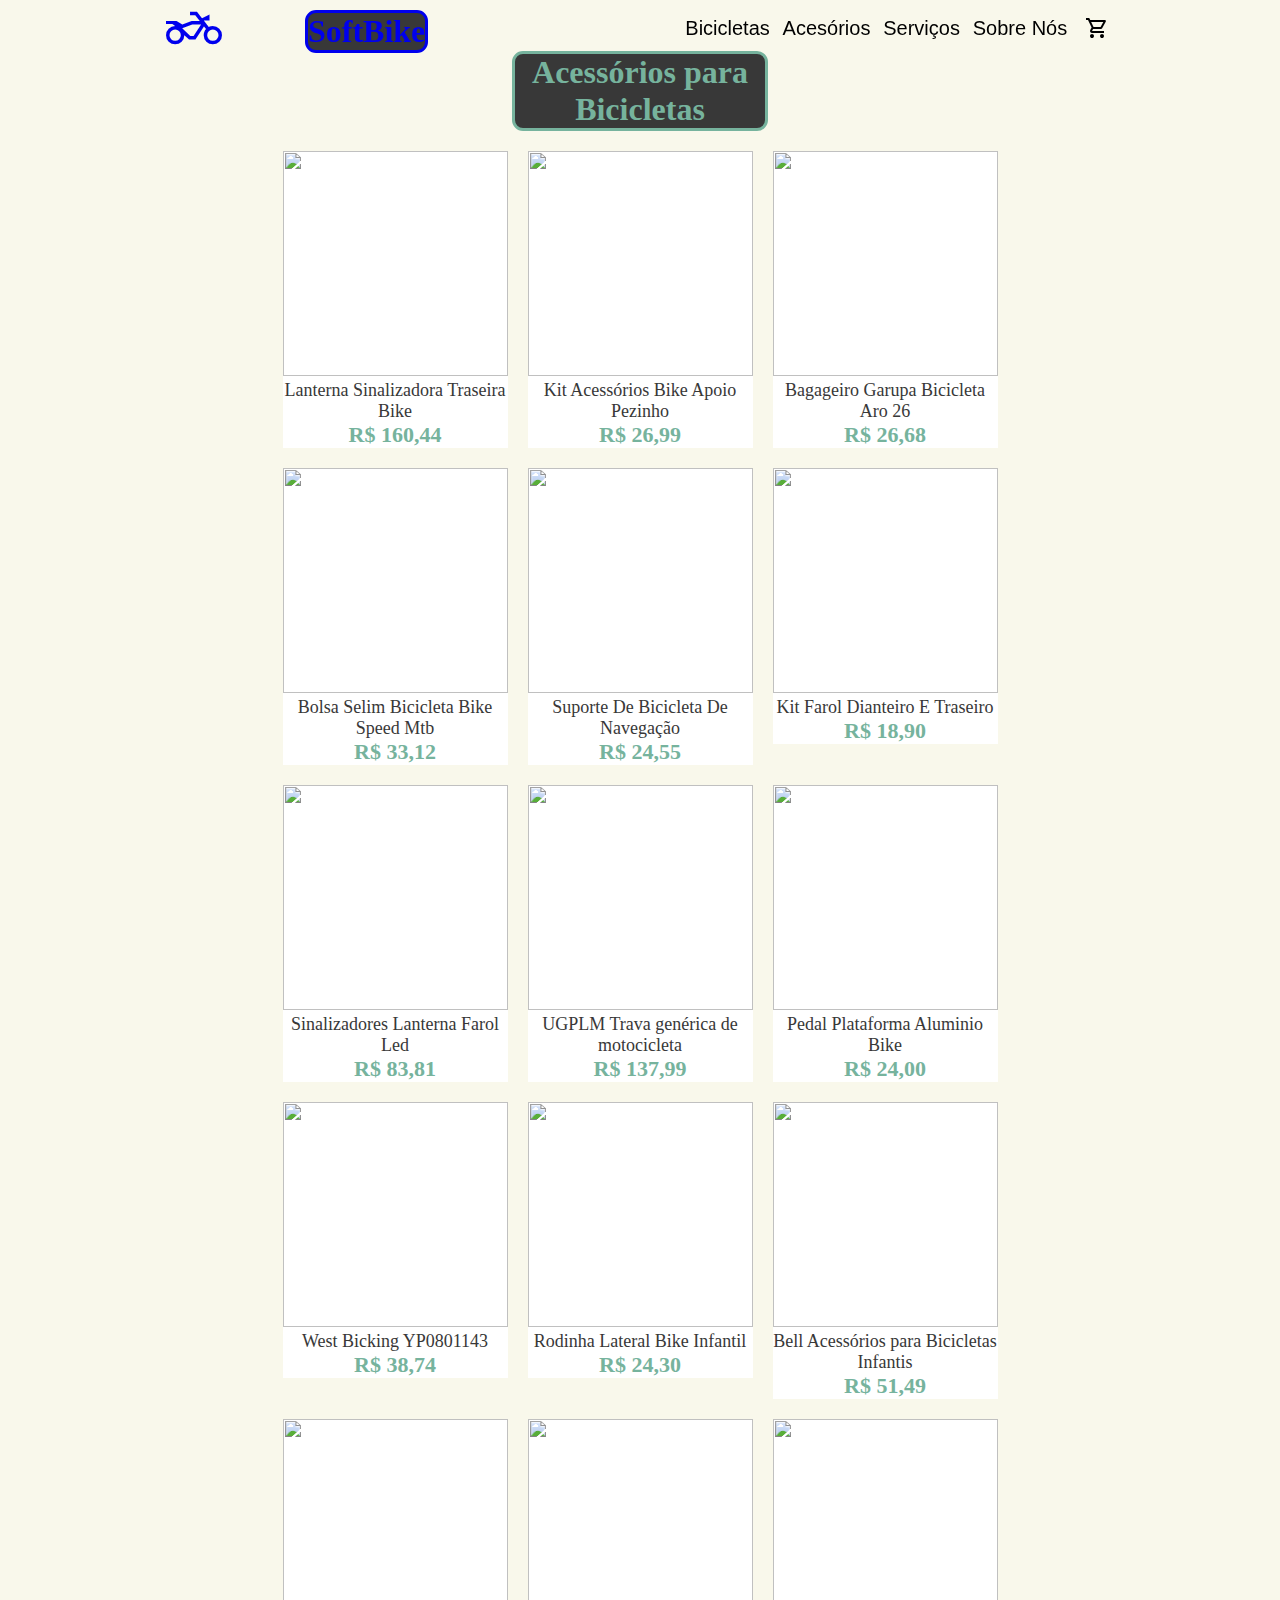
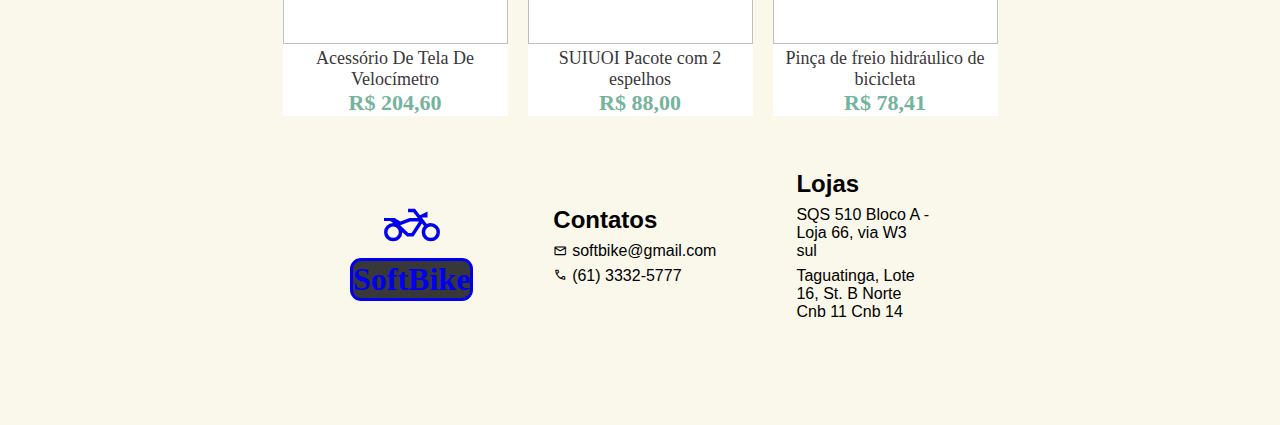
==== commit 91b0dd5f: "Big fix" ====
--- a/pages/Acessórios.html
+++ b/pages/Acessórios.html
@@ -26,12 +26,12 @@
 					<li><a href="Acessórios.html" class="link">Acesórios</a></li>
 					<li><a href="servicos.html" class="link">Serviços</a></li>
 					<li><a href="sobre.html" class="link">Sobre Nós</a></li>
-					<li><a href="#" class="cart"><span class="material-symbols-outlined">shopping_cart</span></a></li>
+					<li><a href="carrinho.html" class="cart"><span class="material-symbols-outlined">shopping_cart</span></a></li>
 				</ul>
 			</nav>
 		</header>
 	</div>
-	<h1 style="text-align:center">Acessórios para Bicicletas</h1>
+	<h1 class="title" style="text-align:center">Acessórios para Bicicletas</h1>
 	
 	<div class="grid-container">
 	
--- a/css/style-acessories-bikes.css
+++ b/css/style-acessories-bikes.css
@@ -1,6 +1,10 @@
 @font-face {
   font-family: FuturistStencil;
   src: url("../fonts/FUTRST.TTF");
+}
+
+body {
+  background: #F9F8EB;
 }
 
 .grid-container {
@@ -8,7 +12,6 @@
     display: grid;
     grid-gap: 20px;
     grid-template-columns: repeat(3, 1fr);
-    grid-template-rows: 100% ;
     width: 20%;
     margin: 0 auto;
     gap: 20px;
@@ -48,7 +51,7 @@
       font-family: "FuturistStencil";
       margin-right: 40%;
       margin-left: 40% ;
-      margin-top: 2% ;
+      margin-top: 4% ;
     }
   
     .item img{
